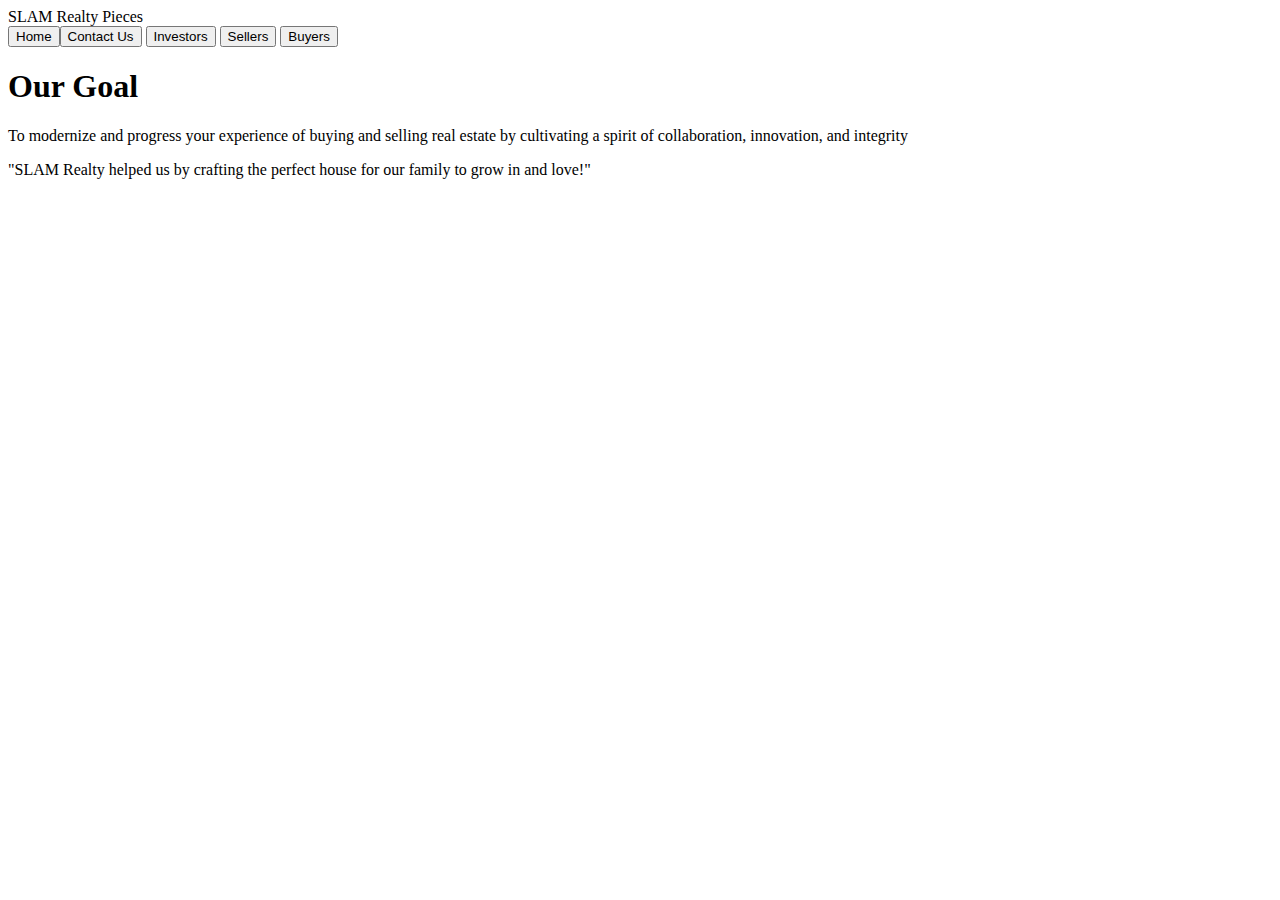
==== Pages/buyers.html @ 8c6002a7 "Moving extra pages into own folder" ====
<!DOCTYPE html>
<html lang="en">
<head>
    <title>Slam Realty LLC</title>
    <link rel="stylesheet" href="styles.css">
</head>

<!--Navbar for Business Logo And Nav Buttons-->
<body>
    <div class="navbar" id="mainNav">
        <header>SLAM Realty Pieces</header>
        <button type="button" a href="#index" class="hamburgler">Home</a>
        <button type="button" a href="#contact" class="hamburgler">Contact Us</button>
        <button type="button" a href="#investors" class="hamburgler">Investors</button>
        <button type="button" a href="#sellers" class="hamburgler">Sellers</button>
        <button type="button" a href="#buyers" class="active">Buyers</button>
     </div>

<h1>Our Goal</h1>
<p1>To modernize and progress your experience of buying and selling real estate by cultivating a spirit of collaboration, innovation, and integrity</p1>



<!--create a name your price tool for people trying to sell homes-->

<!--Insert Testimonials of clients who have used the product. Or more stylized pictures of House remodel-->
<div class="Testimonial">
<p class=>"SLAM Realty helped us by crafting the perfect house for our family to grow in and love!"</p2>
</div>

</body>






















</html>
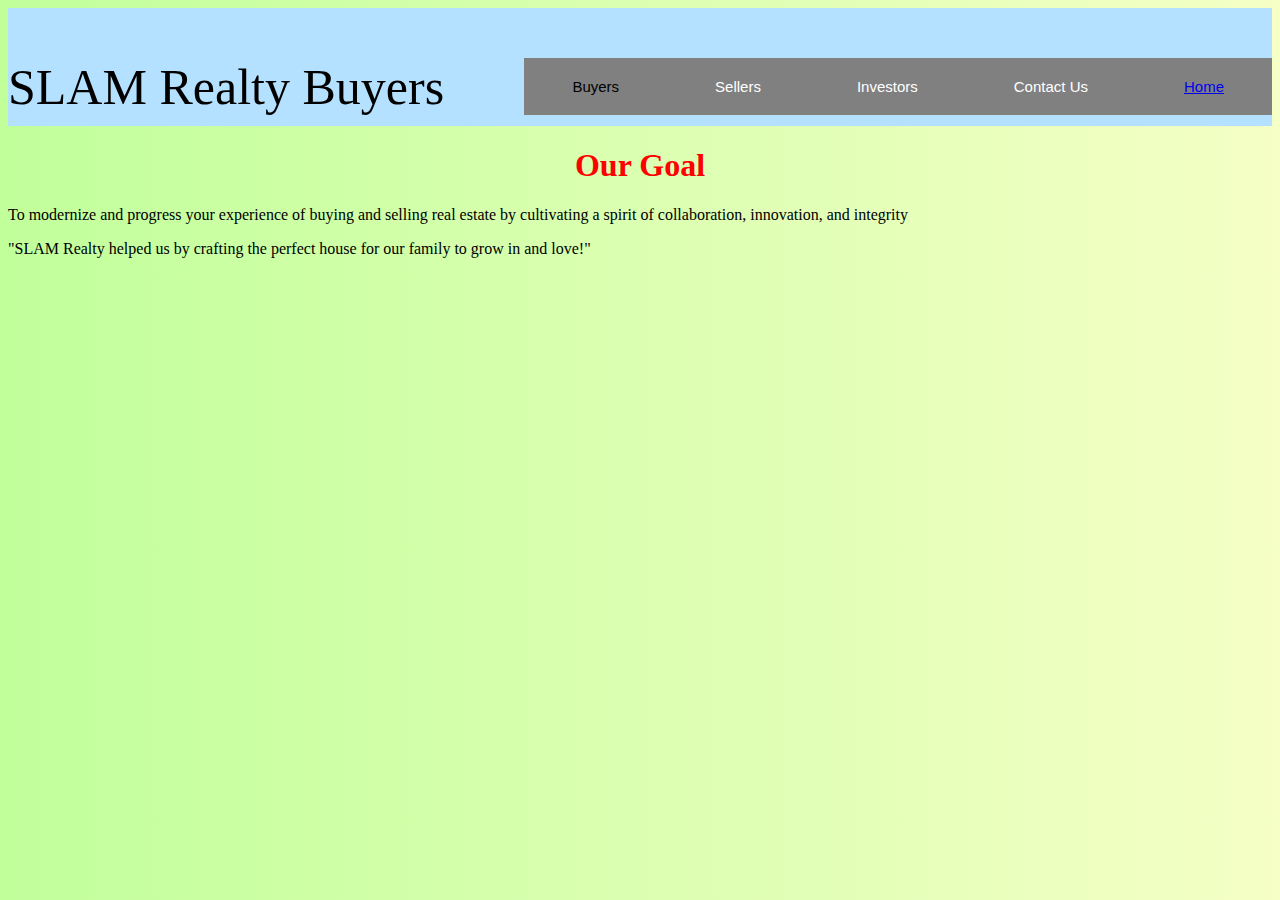
==== commit 583b2cec: "Corrected Web Links so that the pages stopped breaking. Corrected Css Reference" ====
--- a/Pages/buyers.html
+++ b/Pages/buyers.html
@@ -2,18 +2,18 @@
 <html lang="en">
 <head>
     <title>Slam Realty LLC</title>
-    <link rel="stylesheet" href="styles.css">
+    <link rel="stylesheet" href="../styles.css">
 </head>
 
 <!--Navbar for Business Logo And Nav Buttons-->
 <body>
     <div class="navbar" id="mainNav">
-        <header>SLAM Realty Pieces</header>
-        <button type="button" a href="#index" class="hamburgler">Home</a>
-        <button type="button" a href="#contact" class="hamburgler">Contact Us</button>
-        <button type="button" a href="#investors" class="hamburgler">Investors</button>
-        <button type="button" a href="#sellers" class="hamburgler">Sellers</button>
-        <button type="button" a href="#buyers" class="active">Buyers</button>
+        <header>SLAM Realty Buyers</header>
+        <a href="../index.html"><button type="submit" class="hamburgler">Home</a>
+            <a href="contact.html"><button type="submit" class="hamburgler">Contact Us</button></a>
+            <a href="investors.html"><button type="submit" class="hamburgler">Investors</button></a>
+            <a href="sellers.html"><button type="submit" class="hamburgler">Sellers</button></a>
+            <a href="buyers.html"><button type="submit" class="active">Buyers</button></a>
      </div>
 
 <h1>Our Goal</h1>
--- a/styles.css
+++ b/styles.css
@@ -0,0 +1,55 @@
+body{
+    background-image: linear-gradient(to left,#F5FFC6,#C1FF9B);
+}
+
+.navbar{
+    background-color: #B4E1FF;
+}
+header{
+    font-size: 50px;
+    color: black;
+    margin-top: 50px;
+    margin-bottom: 10px;
+    display: inline-block;
+}
+
+.hamburgler{
+    background-color: grey;
+    border: black;
+    color: white;
+    margin-top: 50px;
+    margin-bottom: 10px;
+    padding: 20px 48px;
+    font-size: 15px;
+    cursor: pointer;
+    float: right;
+    display: block
+}
+
+.hamburgler button:not(:last-child) {
+    border-right: none;
+}
+
+.hamburgler:after{
+    content:"";
+    clear: both;
+    display: table;
+}
+
+h1{
+    text-align: center;
+    color: red
+    }
+
+.active{
+    background-color: grey;
+    border: white;
+    color: black;
+    margin-top: 50px;
+    margin-bottom: 10px;
+    padding: 20px 48px;
+    font-size: 15px;
+    cursor: pointer;
+    float: right;
+    display: block
+}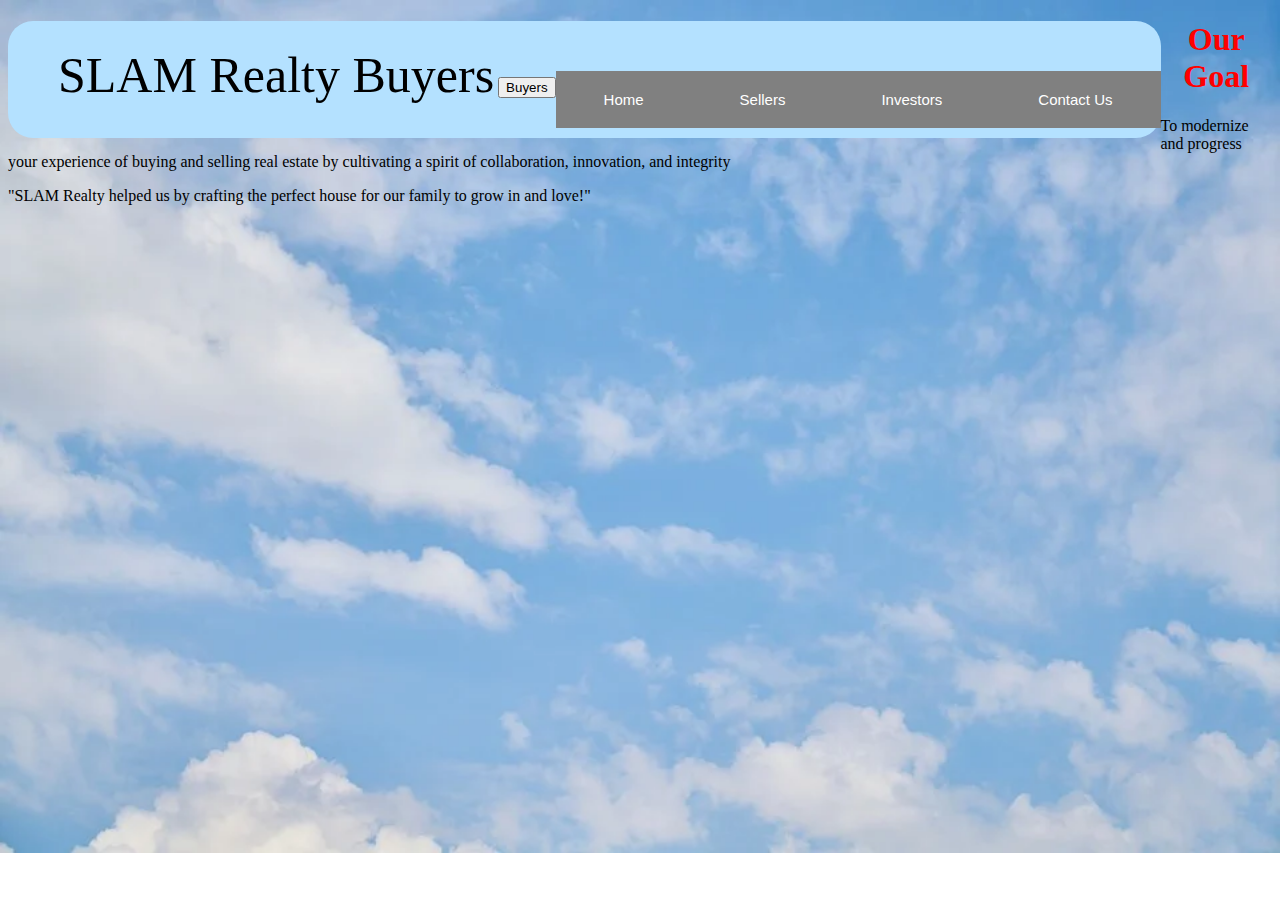
==== commit 3413b928: "Added images and Working on Responsive Design" ====
--- a/Pages/buyers.html
+++ b/Pages/buyers.html
@@ -9,11 +9,11 @@
 <body>
     <div class="navbar" id="mainNav">
         <header>SLAM Realty Buyers</header>
-        <a href="../index.html"><button type="submit" class="hamburgler">Home</a>
             <a href="contact.html"><button type="submit" class="hamburgler">Contact Us</button></a>
             <a href="investors.html"><button type="submit" class="hamburgler">Investors</button></a>
             <a href="sellers.html"><button type="submit" class="hamburgler">Sellers</button></a>
             <a href="buyers.html"><button type="submit" class="active">Buyers</button></a>
+            <a href="../index.html"><button type="submit" class="hamburgler">Home</button></a>
      </div>
 
 <h1>Our Goal</h1>
--- a/styles.css
+++ b/styles.css
@@ -1,16 +1,34 @@
 body{
-    background-image: linear-gradient(to left,#F5FFC6,#C1FF9B);
+    background-image: url("Clouds.jpg");
+    background-repeat: no-repeat;
+    background-size: cover;
 }
 
 .navbar{
     background-color: #B4E1FF;
+    border-radius: 25px;
+    float: left
 }
+
+#navIcons{
+    background-color: #B4E1FF;
+    border-radius: 25px;
+    float: right
+}
+
+.navbar::after{
+    content: "";
+    clear: both;
+    display: table;
+}
+
 header{
     font-size: 50px;
     color: black;
-    margin-top: 50px;
-    margin-bottom: 10px;
+    margin-top: 25px;
+    margin-bottom: 25px;
     display: inline-block;
+    margin-left: 50px;
 }
 
 .hamburgler{
@@ -41,7 +59,7 @@
     color: red
     }
 
-.active{
+.active2{
     background-color: grey;
     border: white;
     color: black;
@@ -52,4 +70,115 @@
     cursor: pointer;
     float: right;
     display: block
+}
+
+/*.row{
+    display: flex;
+}
+
+.column{
+    flex: 50%;
+    padding: 5px;
+}
+
+*/
+
+.row::after{
+    content: "";
+    clear: both;
+    display: table;
+}
+
+.column{
+    float: left;
+    width: 24%;
+    padding: 5px
+    
+}
+
+@media only screen and (max-width: 700px) {
+    .column {
+        width: 49.99999%;
+        margin: 6px 0;
+            }
+}
+
+@media only screen and (max-width: 500px) {
+    .column {
+        width: 100%;
+            }
+}
+
+.clearfix:after {
+    content: "";
+    display: table;
+    clear: both;
+}
+
+/* Button used to open the contact form - fixed at the bottom of the page 
+.open-button {
+  background-color: #555;
+  color: white;
+  padding: 16px 20px;
+  border: none;
+  cursor: pointer;
+  opacity: 0.8;
+  position: bottom;
+  float: right;
+}
+
+/* Add styles to the form container */
+/*
+.form-container {
+  max-width: 300px;
+  padding: 10px;
+  background-color: white;
+}
+
+/* Full-width input fields */
+/*
+.form-container input[type=text], .form-container input[type=password] {
+  width: 100%;
+  padding: 15px;
+  margin: 5px 0 22px 0;
+  border: none;
+  background: #f1f1f1;
+}
+
+/* When the inputs get focus, do something */
+/*
+.form-container input[type=text]:focus, .form-container input[type=password]:focus {
+  background-color: #ddd;
+  outline: none;
+}
+
+/* Set a style for the submit/login button */
+/*
+.form-container .btn {
+  background-color: #4CAF50;
+  color: white;
+  padding: 16px 20px;
+  border: none;
+  cursor: pointer;
+  width: 100%;
+  margin-bottom:10px;
+  opacity: 0.8;
+}
+*/
+/* Add a red background color to the cancel button */
+/*
+.form-container .cancel {
+  background-color: red;
+}
+
+/* Add some hover effects to buttons */
+/*
+.form-container .btn:hover, .open-button:hover {
+  opacity: 1;
+}
+*/
+
+p3 {
+    position: absolute;
+    bottom: 0;
 }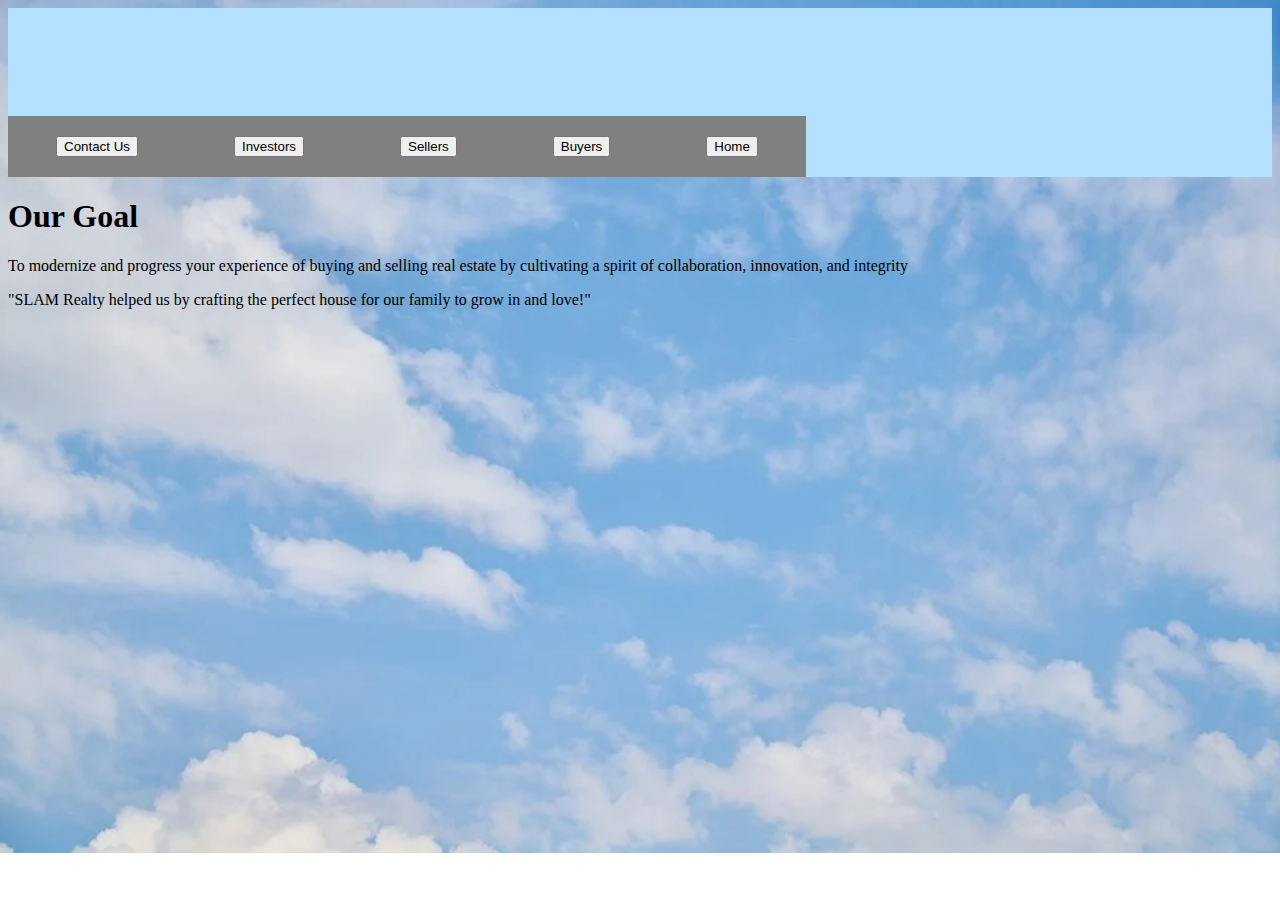
==== commit e9746fd3: "Just need to complete form sizing issue" ====
--- a/Pages/buyers.html
+++ b/Pages/buyers.html
@@ -12,7 +12,7 @@
             <a href="contact.html"><button type="submit" class="hamburgler">Contact Us</button></a>
             <a href="investors.html"><button type="submit" class="hamburgler">Investors</button></a>
             <a href="sellers.html"><button type="submit" class="hamburgler">Sellers</button></a>
-            <a href="buyers.html"><button type="submit" class="active">Buyers</button></a>
+            <a href="buyers.html"><button type="submit" class="active2">Buyers</button></a>
             <a href="../index.html"><button type="submit" class="hamburgler">Home</button></a>
      </div>
 
--- a/styles.css
+++ b/styles.css
@@ -4,34 +4,70 @@
     background-size: cover;
 }
 
+
 .navbar{
     background-color: #B4E1FF;
-    border-radius: 25px;
-    float: left
-}
-
-#navIcons{
+    width: 100%;
+    position: relative;
+    overflow: hidden;
+    justify-content: center;
+}
+
+.navIcons{
     background-color: #B4E1FF;
-    border-radius: 25px;
-    float: right
-}
-
-.navbar::after{
+    position:relative;
+    justify-content: center;
+}
+
+.navbar a{
+    background-color: grey;
+    border: black;
+    color: white;
+    padding: 20px 48px;
+    font-size: 15px;
+    cursor: pointer;
+    float: left;
+}
+
+.navIcons a:not(:last-child) {
+    border-right: none;
+}
+
+.navIcons a:hover{
+    background-color: #ddd;
+    color: black;
+}
+
+.navIcons a:active {
+    background-color: #4CAF50;
+    color: white;
+}
+
+.navIcons .icon{
+    display: none;
+}
+
+/*.navbar::after{
     content: "";
     clear: both;
     display: table;
 }
-
+*/
 header{
     font-size: 50px;
     color: black;
     margin-top: 25px;
     margin-bottom: 25px;
-    display: inline-block;
+    display: flex;
     margin-left: 50px;
-}
-
-.hamburgler{
+    position: relative;
+    overflow: hidden;
+    z-index: -1;
+    justify-content: center;
+    
+}
+
+/*.hamburgler{
     background-color: grey;
     border: black;
     color: white;
@@ -53,11 +89,6 @@
     clear: both;
     display: table;
 }
-
-h1{
-    text-align: center;
-    color: red
-    }
 
 .active2{
     background-color: grey;
@@ -71,74 +102,89 @@
     float: right;
     display: block
 }
-
-/*.row{
+*/
+.image{
+    opacity: 1;
     display: flex;
-}
-
-.column{
-    flex: 50%;
-    padding: 5px;
-}
-
-*/
+    width: 100%;
+    height: auto;
+    transition: .5s ease;
+    backface-visibility: hidden;
+    vertical-align: middle;
+    border-radius: 5px;
+}
+
+.middle{
+    transition: .5s ease;
+    position: absolute;
+    opacity: 0;
+    top: 50%;
+    left: 50%;
+    transform: translate(-50%, -50%);
+    -ms-transform: translate(-50%, -50%);
+}
+
+.column:hover .image{
+    opacity: 0.3;
+}
+
+.column:hover .middle{
+    opacity: 1;
+}
+
+.row{
+    display: flex;
+    flex-wrap: wrap;
+    flex-direction: row;
+    padding: 0 4px;
+    text-align: center;
+    top: 100px;
+    position: relative;
+    justify-content: center;
+}
 
 .row::after{
     content: "";
     clear: both;
-    display: table;
+    display: inline-block;
+
 }
 
 .column{
-    float: left;
-    width: 24%;
-    padding: 5px
-    
-}
-
-@media only screen and (max-width: 700px) {
-    .column {
-        width: 49.99999%;
-        margin: 6px 0;
-            }
-}
-
-@media only screen and (max-width: 500px) {
-    .column {
-        width: 100%;
-            }
-}
-
-.clearfix:after {
-    content: "";
-    display: table;
-    clear: both;
-}
-
-/* Button used to open the contact form - fixed at the bottom of the page 
-.open-button {
-  background-color: #555;
-  color: white;
-  padding: 16px 20px;
-  border: none;
-  cursor: pointer;
-  opacity: 0.8;
-  position: bottom;
-  float: right;
+    flex: 49%;
+    max-width: 49%;
+    padding: 5px;
+    position: relative;
+    bottom: 100px;
+}
+
+.middle .formcreate {
+    background-color: #4CAF50;
+    color: white;
+    font-size: 16px;
+    padding: 16px 32px;
+    cursor: pointer;
 }
 
 /* Add styles to the form container */
-/*
+.textField {
+    text-align: center;
+}
+
 .form-container {
-  max-width: 300px;
-  padding: 10px;
-  background-color: white;
+    display: none;
+    position: relative;
+    bottom: 0;
+    right: 15px;
+    border: 3px solid #f1f1f1;
+    z-index: 9;
+    background:#D3D3D3;
 }
 
 /* Full-width input fields */
-/*
+
 .form-container input[type=text], .form-container input[type=password] {
-  width: 100%;
+  width: 70%;
   padding: 15px;
   margin: 5px 0 22px 0;
   border: none;
@@ -146,14 +192,14 @@
 }
 
 /* When the inputs get focus, do something */
-/*
+
 .form-container input[type=text]:focus, .form-container input[type=password]:focus {
   background-color: #ddd;
   outline: none;
 }
 
 /* Set a style for the submit/login button */
-/*
+
 .form-container .btn {
   background-color: #4CAF50;
   color: white;
@@ -166,7 +212,7 @@
 }
 */
 /* Add a red background color to the cancel button */
-/*
+
 .form-container .cancel {
   background-color: red;
 }
@@ -178,7 +224,113 @@
 }
 */
 
+.form-display {
+    display: flex;
+    flex-wrap: wrap;
+    flex-direction: column;
+    position: relative;
+    bottom: 0;
+    right: 15px;
+    border: 3px solid #f1f1f1;
+    z-index: 9;
+    background:#D3D3D3;
+    text-align: center;
+}
+
+.form-display input[type=text] {
+    width: 85%;
+    padding: 15px;
+    margin: 5px 5px 22px 5px;
+    border: none;
+    background: #f1f1f1;
+  }
+  
+  /* When the inputs get focus, do something */
+  
+  .form-display input[type=text]:focus {
+    background-color: #ddd;
+    outline: none;
+  }
+
+  /* Pages Formatting for Forms*/
+  .middle2{
+    position: relative;
+    top: 50%;
+    left: 50%;
+    width: 300px;
+    transform: translate(-50%, -50%);
+    -ms-transform: translate(-50%, -50%);
+  }
+
+.form-display .btn {
+    background-color: #4CAF50;
+    color: white;
+    padding: 16px 20px;
+    border: none;
+    cursor: pointer;
+    width: 100%;
+    margin-bottom:10px;
+    opacity: 0.8;
+  }
+  */
+  /* Add a red background color to the cancel button */
+  
+  .form-display .cancel {
+    background-color: red;
+  }
+
+
+.bottomtext{
+    display:flex;
+    position: relative;
+    height: 100px;
+    justify-content: center;
+}
+
 p3 {
     position: absolute;
-    bottom: 0;
-}+    bottom: 0px;
+    text-align: center;
+    justify-content: center;
+}
+
+
+@media only screen and (max-width: 700px) {
+    .column {
+        width: 50%;
+        margin: 6px 0;
+            }
+}
+
+@media only screen and (max-width: 500px) {
+    .column {
+        width: 100%;
+            }
+}
+
+@media screen and (max-width: 600px ) {
+    .navIcons a:not(:first-child) {display:none;}
+    .navIcons a.icon {
+        float: right;
+        display: block;
+    }
+    .navbar.responsive button {
+        float: none;
+        display: block;
+        text-align: left;
+    }
+}
+
+@media screen and (max-width: 600px) {
+    .navBar.responsive {position: relative;}
+    .navBar.responsive a.icon {
+      position: absolute;
+      right: 0;
+      top: 0;
+    }
+    .navBar.responsive a {
+      float: none;
+      display: block;
+      text-align: left;
+    }
+  }